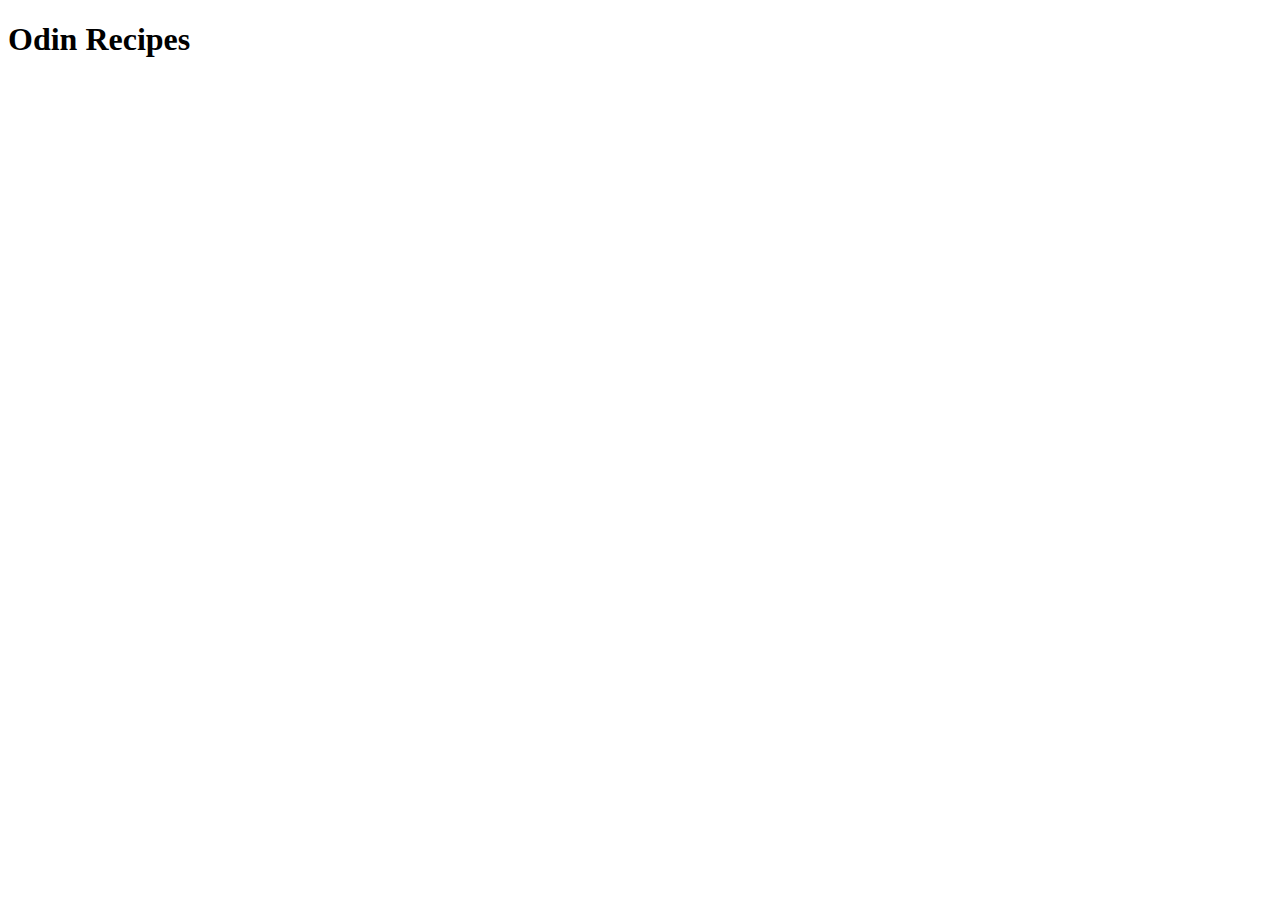
==== index.html @ 5d7a3a43 "Crear pagina principal" ====
<!DOCTYPE html>
<html lang="en">
<head>
    <meta charset="UTF-8">
    <meta http-equiv="X-UA-Compatible" content="IE=edge">
    <meta name="viewport" content="width=device-width, initial-scale=1.0">
    <title>TOP: Recipes</title>
</head>
<body>
    <h1>Odin Recipes</h1>
</body>
</html>
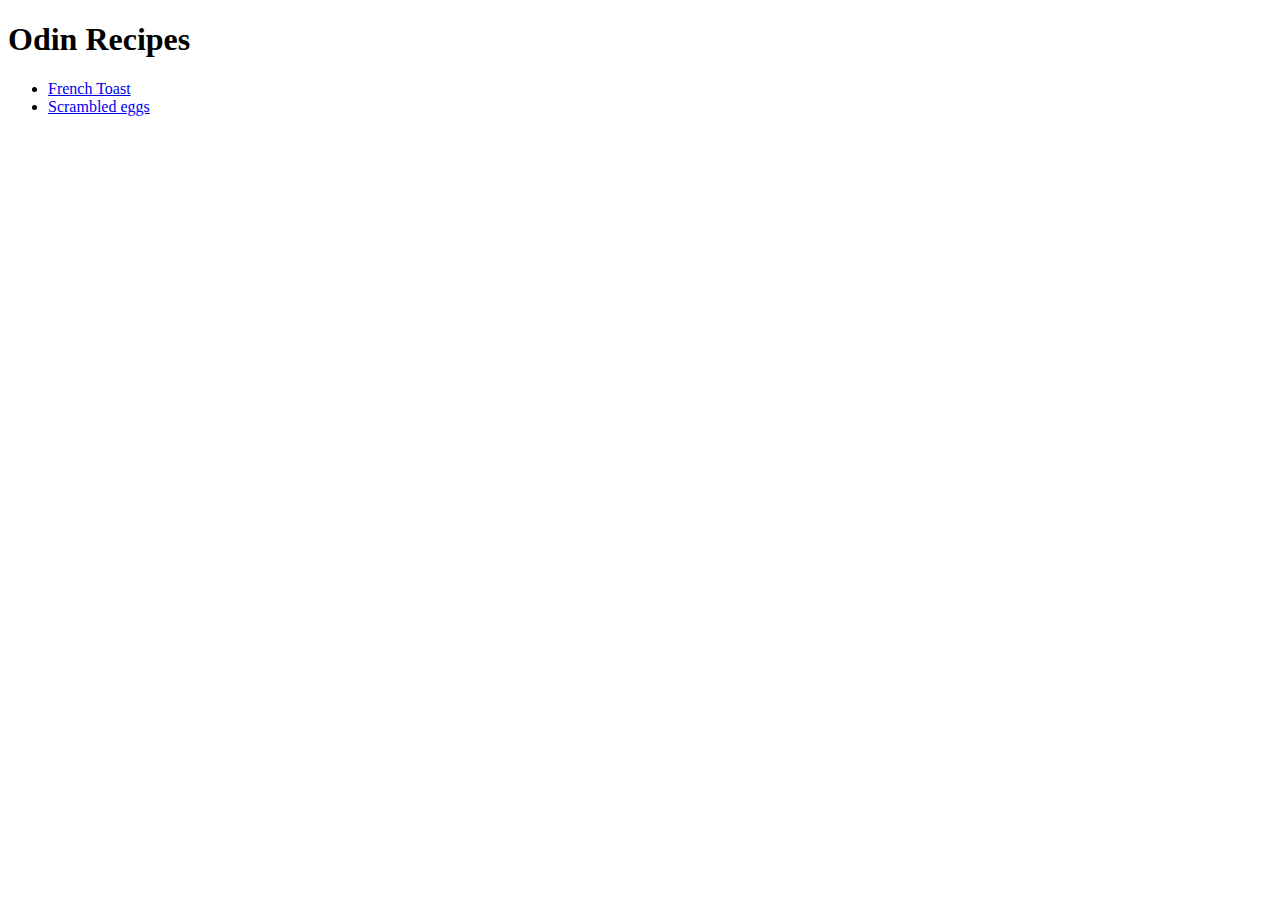
==== commit c3f073c0: "Agregar referencia para Scrambled Eggs" ====
--- a/index.html
+++ b/index.html
@@ -8,5 +8,14 @@
 </head>
 <body>
     <h1>Odin Recipes</h1>
+    <ul>
+        <li>
+            <a href="recipes/frenchtoast.html">French Toast</a>
+        </li>
+        <li>
+            <a href="recipes/scrambled-eggs.html">Scrambled eggs</a>
+        </li>
+
+</ul>
 </body>
 </html>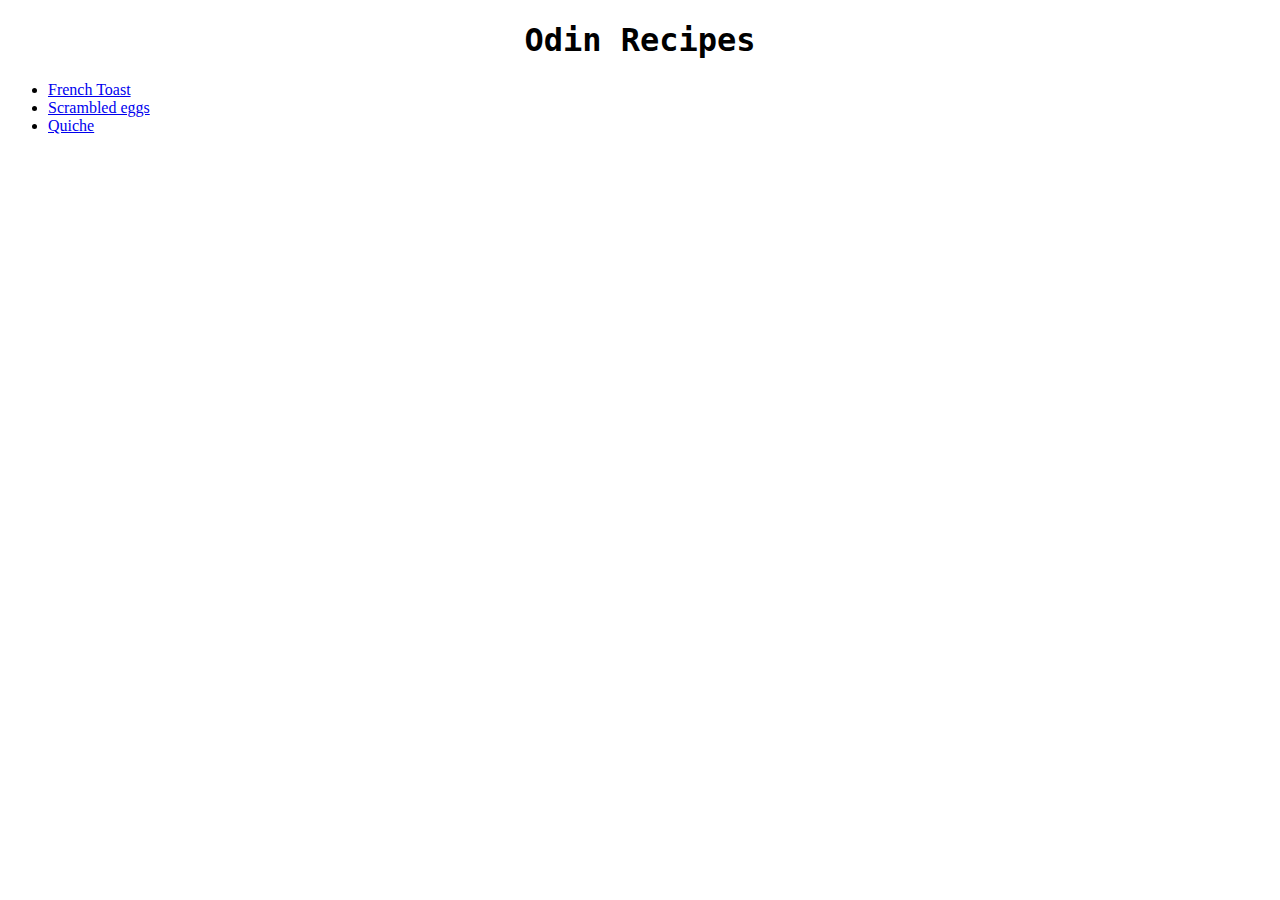
==== commit 5ef8f52a: "Agregar estilo CSS basico" ====
--- a/index.html
+++ b/index.html
@@ -4,6 +4,7 @@
     <meta charset="UTF-8">
     <meta http-equiv="X-UA-Compatible" content="IE=edge">
     <meta name="viewport" content="width=device-width, initial-scale=1.0">
+    <link rel="stylesheet" href="styles.css">
     <title>TOP: Recipes</title>
 </head>
 <body>
@@ -14,6 +15,8 @@
         </li>
         <li>
             <a href="recipes/scrambled-eggs.html">Scrambled eggs</a>
+        </li><li>
+            <a href="recipes/quiche.html">Quiche</a>
         </li>
 
 </ul>
--- a/styles.css
+++ b/styles.css
@@ -0,0 +1,25 @@
+h1 {
+    font-family: Monaco, monospace;
+    text-align: center;
+}
+
+h2 {
+    font-family: Helvetica, sans-serif;
+}
+
+p, li {
+    font-family: Garamond, serif;
+}
+
+img {
+    width: 300px;
+    height: auto;
+}
+
+.ingredients {
+    color: #6495ed;
+}
+
+.description {
+    font-size: 18px;
+}